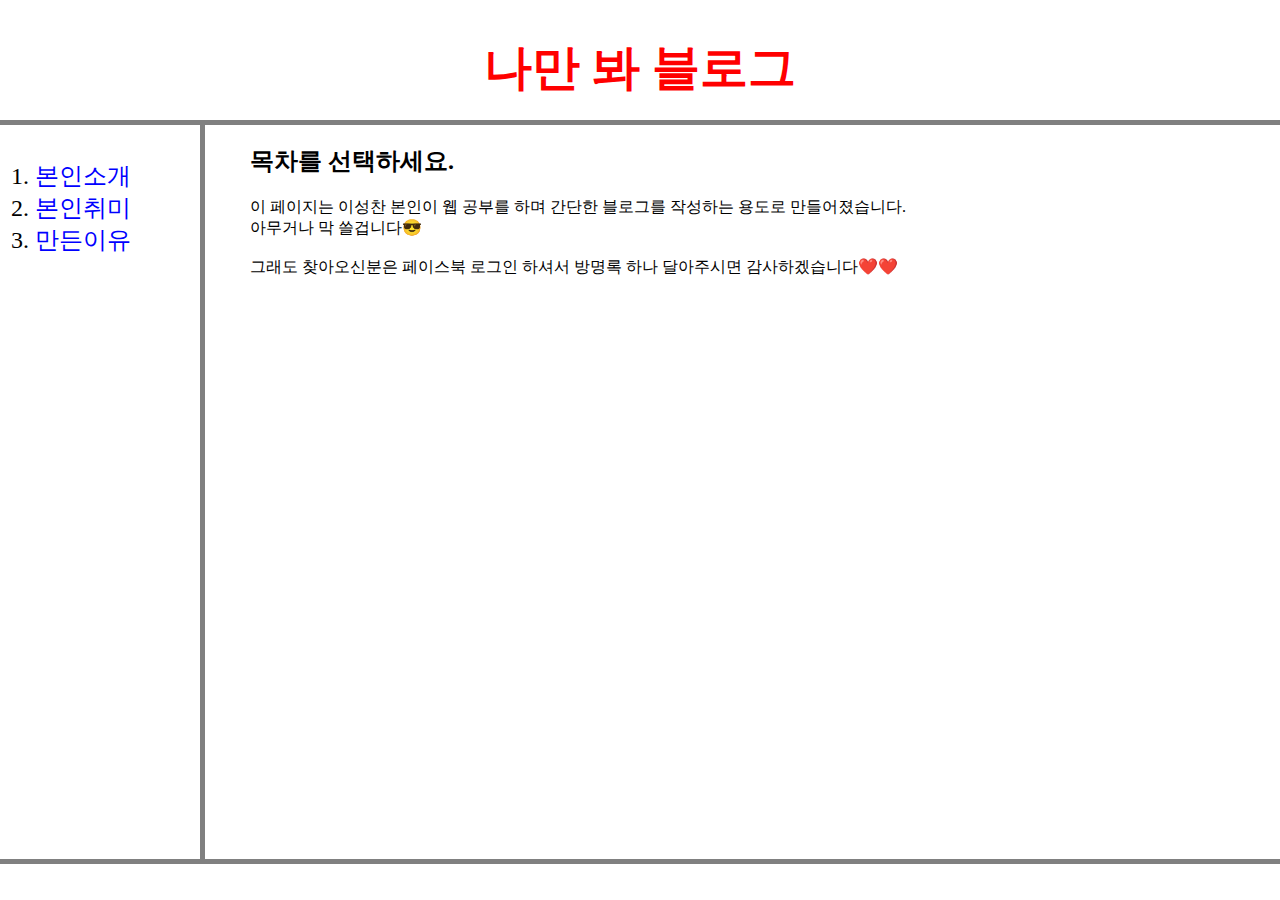
==== index.html @ cb769238 "fix" ====
<!doctype html>
<html>
<head>
  <title>성사(성찬사이트란뜻ㅎ)</title>
  <meta charset="utf-8">

  <p>
    <!-- Global site tag (gtag.js) - Google Analytics -->
    <script async src="https://www.googletagmanager.com/gtag/js?id=G-WHTK21YW09"></script>
    <script>
    window.dataLayer = window.dataLayer || [];
    function gtag(){dataLayer.push(arguments);}
    gtag('js', new Date());

    gtag('config', 'G-WHTK21YW09');
    </script>
  </p>
  <!--CSS-->
  <style>
  body{
    margin:0;
  }
  a {
    color:blue;
    text-decoration: none;
    text-align: left;
  }
  h1{
    font-size: 48px;
    text-align: center;
    border-bottom:5px solid gray;
    margin:0;
    padding:20px;
  }
  .list{
    font-size: 24px;
  }
  #d{
    color:red;
  }
  #grid{
    display: grid;
    grid-template-columns: 150px 1fr;
    border-bottom: 5px solid gray;
  }
  #grid #list{
    border-right:5px solid gray;
    width:130px;
    margin:0;
    padding: 35px;
  }
  #grid #article{
    padding-left: 100px;
    padding-bottom: 50%;
  }
</style>
</head>

<body>
  <h1><a href="index.html" id="d">나만 봐 블로그</a></h1>
  <div id="grid">
    <ol class="list" id="list">
      <li><a href="1.html" class="list"id="a">본인소개</a></li>
      <li><a href="2.html" class="list"id="b">본인취미</a></li>
      <li><a href="3.html" class="list"id="c">만든이유</a></li>
    </ol>
    <div id="article">
      <h2>목차를 선택하세요.</h2>
      <p>
        이 페이지는 이성찬 본인이 웹 공부를 하며 간단한 블로그를 작성하는 용도로 만들어졌습니다.<br>
        아무거나 막 쓸겁니다😎<br><br>
        그래도 찾아오신분은 페이스북 로그인 하셔서 방명록 하나 달아주시면 감사하겠습니다❤️❤️
      </p>
    </div>
  </div>
  <p>
    <div id="disqus_thread"></div>
    <script>
    /**
    *  RECOMMENDED CONFIGURATION VARIABLES: EDIT AND UNCOMMENT THE SECTION BELOW TO INSERT DYNAMIC VALUES FROM YOUR PLATFORM OR CMS.
    *  LEARN WHY DEFINING THESE VARIABLES IS IMPORTANT: https://disqus.com/admin/universalcode/#configuration-variables    */
    /*
    var disqus_config = function () {
    this.page.url = PAGE_URL;  // Replace PAGE_URL with your page's canonical URL variable
    this.page.identifier = PAGE_IDENTIFIER; // Replace PAGE_IDENTIFIER with your page's unique identifier variable
  };
  */
  (function() { // DON'T EDIT BELOW THIS LINE
    var d = document, s = d.createElement('script');
    s.src = 'https://web1-17altfu2zf.disqus.com/embed.js';
    s.setAttribute('data-timestamp', +new Date());
    (d.head || d.body).appendChild(s);
  })();
</script>
<noscript>Please enable JavaScript to view the <a href="https://disqus.com/?ref_noscript">comments powered by Disqus.</a></noscript>
</p>
<p>
  <!--Start of Tawk.to Script-->
  <script type="text/javascript">
  var Tawk_API=Tawk_API||{}, Tawk_LoadStart=new Date();
  (function(){
    var s1=document.createElement("script"),s0=document.getElementsByTagName("script")[0];
    s1.async=true;
    s1.src='https://embed.tawk.to/60beff074ae6dd0abe7d0acf/1f7l18drq';
    s1.charset='UTF-8';
    s1.setAttribute('crossorigin','*');
    s0.parentNode.insertBefore(s1,s0);
  })();
</script>
<!--End of Tawk.to Script-->
</p>
</body>
</html>
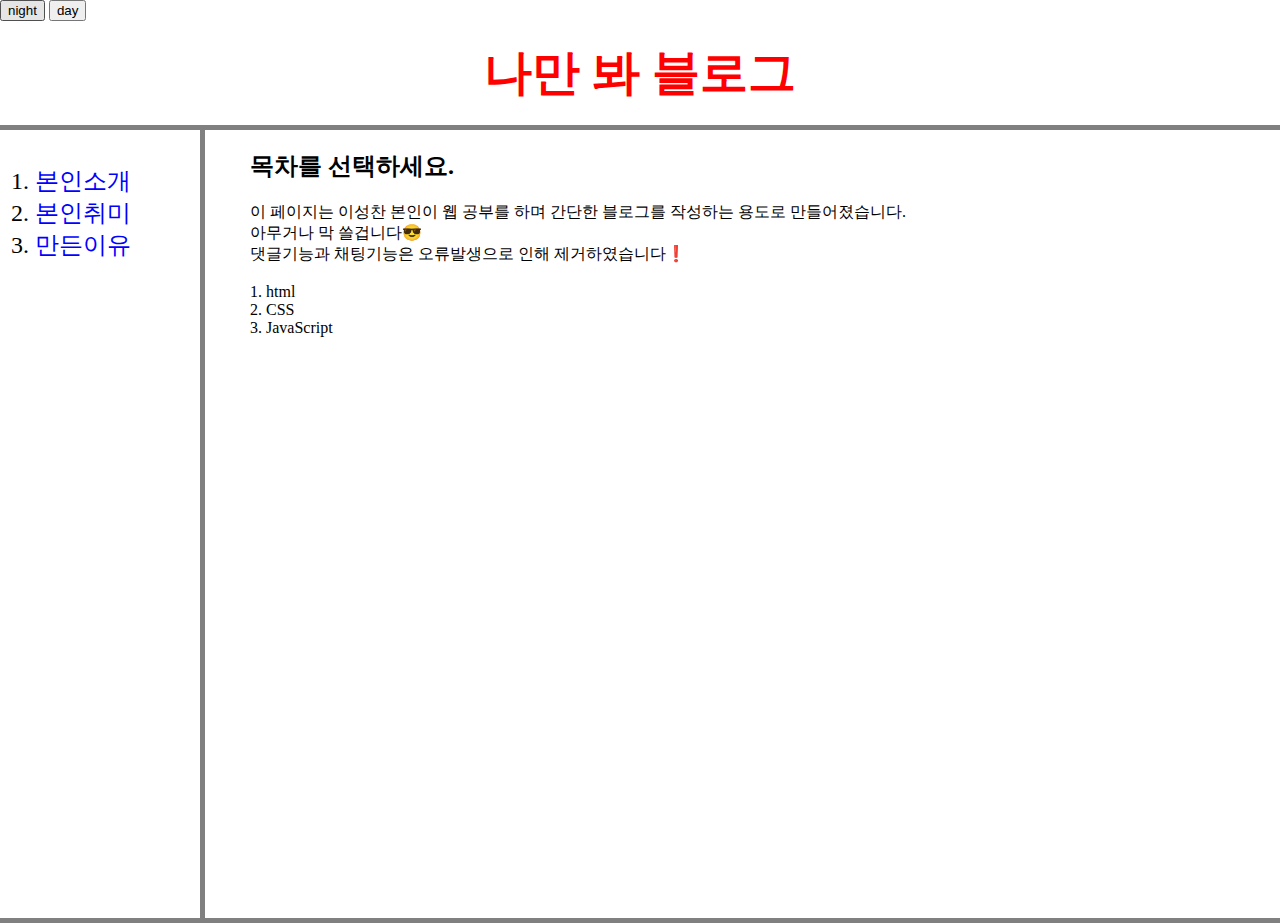
==== commit c5d3bb30: "Javascript start" ====
--- a/index.html
+++ b/index.html
@@ -4,59 +4,25 @@
   <title>성사(성찬사이트란뜻ㅎ)</title>
   <meta charset="utf-8">
 
-  <p>
-    <!-- Global site tag (gtag.js) - Google Analytics -->
-    <script async src="https://www.googletagmanager.com/gtag/js?id=G-WHTK21YW09"></script>
-    <script>
-    window.dataLayer = window.dataLayer || [];
-    function gtag(){dataLayer.push(arguments);}
-    gtag('js', new Date());
-
-    gtag('config', 'G-WHTK21YW09');
-    </script>
-  </p>
   <!--CSS-->
+  <link rel="stylesheet" href="style.css">
   <style>
-  body{
-    margin:0;
+  #d{
+    color: red;
   }
-  a {
-    color:blue;
-    text-decoration: none;
-    text-align: left;
-  }
-  h1{
-    font-size: 48px;
-    text-align: center;
-    border-bottom:5px solid gray;
-    margin:0;
-    padding:20px;
-  }
-  .list{
-    font-size: 24px;
-  }
-  #d{
-    color:red;
-  }
-  #grid{
-    display: grid;
-    grid-template-columns: 150px 1fr;
-    border-bottom: 5px solid gray;
-  }
-  #grid #list{
-    border-right:5px solid gray;
-    width:130px;
-    margin:0;
-    padding: 35px;
-  }
-  #grid #article{
-    padding-left: 100px;
-    padding-bottom: 50%;
-  }
-</style>
+  </style>
 </head>
 
 <body>
+  <!--JavaScript-->
+  <input type="button" value="night" onclick="
+  document.querySelector('body').style.backgroundColor='black';
+  document.querySelector('body').style.color='white';
+  ">
+  <input type="button" value="day" onclick="
+  document.querySelector('body').style.backgroundColor='white';
+  document.querySelector('body').style.color='black';
+  ">
   <h1><a href="index.html" id="d">나만 봐 블로그</a></h1>
   <div id="grid">
     <ol class="list" id="list">
@@ -68,46 +34,14 @@
       <h2>목차를 선택하세요.</h2>
       <p>
         이 페이지는 이성찬 본인이 웹 공부를 하며 간단한 블로그를 작성하는 용도로 만들어졌습니다.<br>
-        아무거나 막 쓸겁니다😎<br><br>
-        그래도 찾아오신분은 페이스북 로그인 하셔서 방명록 하나 달아주시면 감사하겠습니다❤️❤️
+        아무거나 막 쓸겁니다😎<br>댓글기능과 채팅기능은 오류발생으로 인해 제거하였습니다❗️<br><br>
+
+        1. html<br>
+        2. CSS<br>
+        3. JavaScript<br>
       </p>
     </div>
   </div>
-  <p>
-    <div id="disqus_thread"></div>
-    <script>
-    /**
-    *  RECOMMENDED CONFIGURATION VARIABLES: EDIT AND UNCOMMENT THE SECTION BELOW TO INSERT DYNAMIC VALUES FROM YOUR PLATFORM OR CMS.
-    *  LEARN WHY DEFINING THESE VARIABLES IS IMPORTANT: https://disqus.com/admin/universalcode/#configuration-variables    */
-    /*
-    var disqus_config = function () {
-    this.page.url = PAGE_URL;  // Replace PAGE_URL with your page's canonical URL variable
-    this.page.identifier = PAGE_IDENTIFIER; // Replace PAGE_IDENTIFIER with your page's unique identifier variable
-  };
-  */
-  (function() { // DON'T EDIT BELOW THIS LINE
-    var d = document, s = d.createElement('script');
-    s.src = 'https://web1-17altfu2zf.disqus.com/embed.js';
-    s.setAttribute('data-timestamp', +new Date());
-    (d.head || d.body).appendChild(s);
-  })();
-</script>
-<noscript>Please enable JavaScript to view the <a href="https://disqus.com/?ref_noscript">comments powered by Disqus.</a></noscript>
-</p>
-<p>
-  <!--Start of Tawk.to Script-->
-  <script type="text/javascript">
-  var Tawk_API=Tawk_API||{}, Tawk_LoadStart=new Date();
-  (function(){
-    var s1=document.createElement("script"),s0=document.getElementsByTagName("script")[0];
-    s1.async=true;
-    s1.src='https://embed.tawk.to/60beff074ae6dd0abe7d0acf/1f7l18drq';
-    s1.charset='UTF-8';
-    s1.setAttribute('crossorigin','*');
-    s0.parentNode.insertBefore(s1,s0);
-  })();
-</script>
-<!--End of Tawk.to Script-->
-</p>
+
 </body>
 </html>
--- a/style.css
+++ b/style.css
@@ -0,0 +1,60 @@
+body{
+  margin: 0px;
+}
+a {
+  color:blue;
+  text-decoration: none;
+  text-align: left;
+}
+h1{
+  font-size: 48px;
+  text-align: center;
+  border-bottom:5px solid gray;
+  margin:0;
+  padding:20px;
+}
+.list{
+  font-size: 24px;
+}
+#grid{
+  display: grid;
+  grid-template-columns: 150px 1fr;
+  border-bottom: 5px solid gray;
+}
+#grid #list{
+  border-right:5px solid gray;
+  width:130px;
+  margin:0;
+  padding: 35px;
+}
+#grid #article{
+  padding-left: 100px;
+  padding-bottom: 50%;
+}
+@media(max-width:600px){
+  #grid{
+    display: block;
+  }
+  #grid #list{
+    border-right:none;
+  }
+  #grid #article{
+    padding-left: 15px;
+    padding-bottom: 50%;
+  }
+}
+/* CSS ㄷㅏ크모드
+a {
+    color: #0000ee;
+}
+@media (prefers-color-scheme: dark) {
+    body {
+        background: #121212;
+        color: #bbb;
+    }
+
+    a {
+        color: #3ea6ff;
+    }
+}
+*/
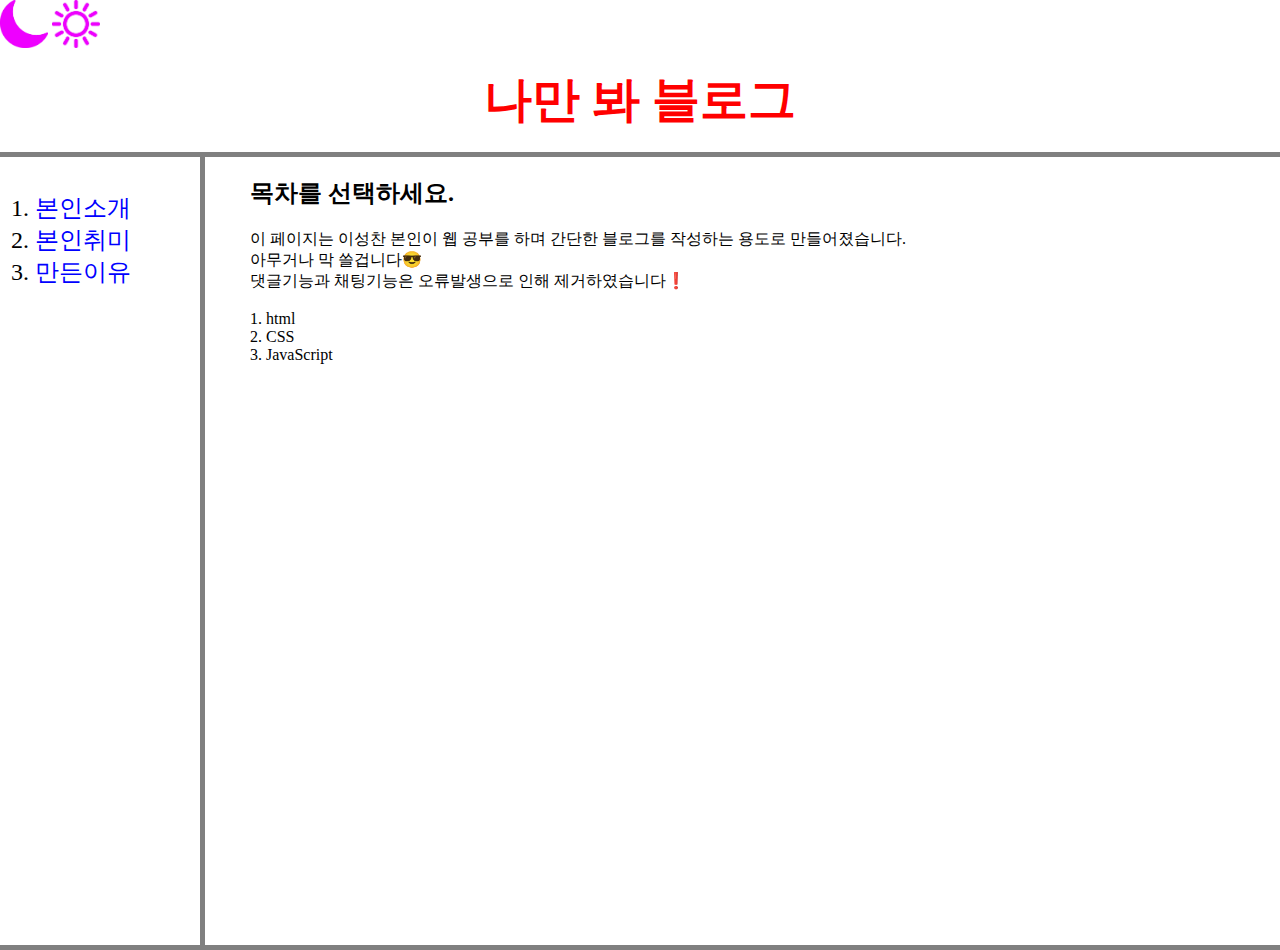
==== commit 35239453: "add Day Night btn" ====
--- a/index.html
+++ b/index.html
@@ -14,12 +14,12 @@
 </head>
 
 <body>
-  <!--JavaScript-->
-  <input type="button" value="night" onclick="
+  <!--Day,Night btn-->
+  <input type="button" class="night" onclick="
   document.querySelector('body').style.backgroundColor='black';
   document.querySelector('body').style.color='white';
   ">
-  <input type="button" value="day" onclick="
+  <input type="button" class="day" onclick="
   document.querySelector('body').style.backgroundColor='white';
   document.querySelector('body').style.color='black';
   ">
--- a/style.css
+++ b/style.css
@@ -43,6 +43,22 @@
     padding-bottom: 50%;
   }
 }
+input.day{
+  background: url("day.png") no-repeat;
+  background-size:48px;
+  border:none;
+  width: 48px;
+  height: 48px;
+  cursor: pointer;
+}
+input.night{
+  background: url("night.png") no-repeat;
+  background-size:48px;
+  border:none;
+  width: 48px;
+  height: 48px;
+  cursor: pointer;
+}
 /* CSS ㄷㅏ크모드
 a {
     color: #0000ee;
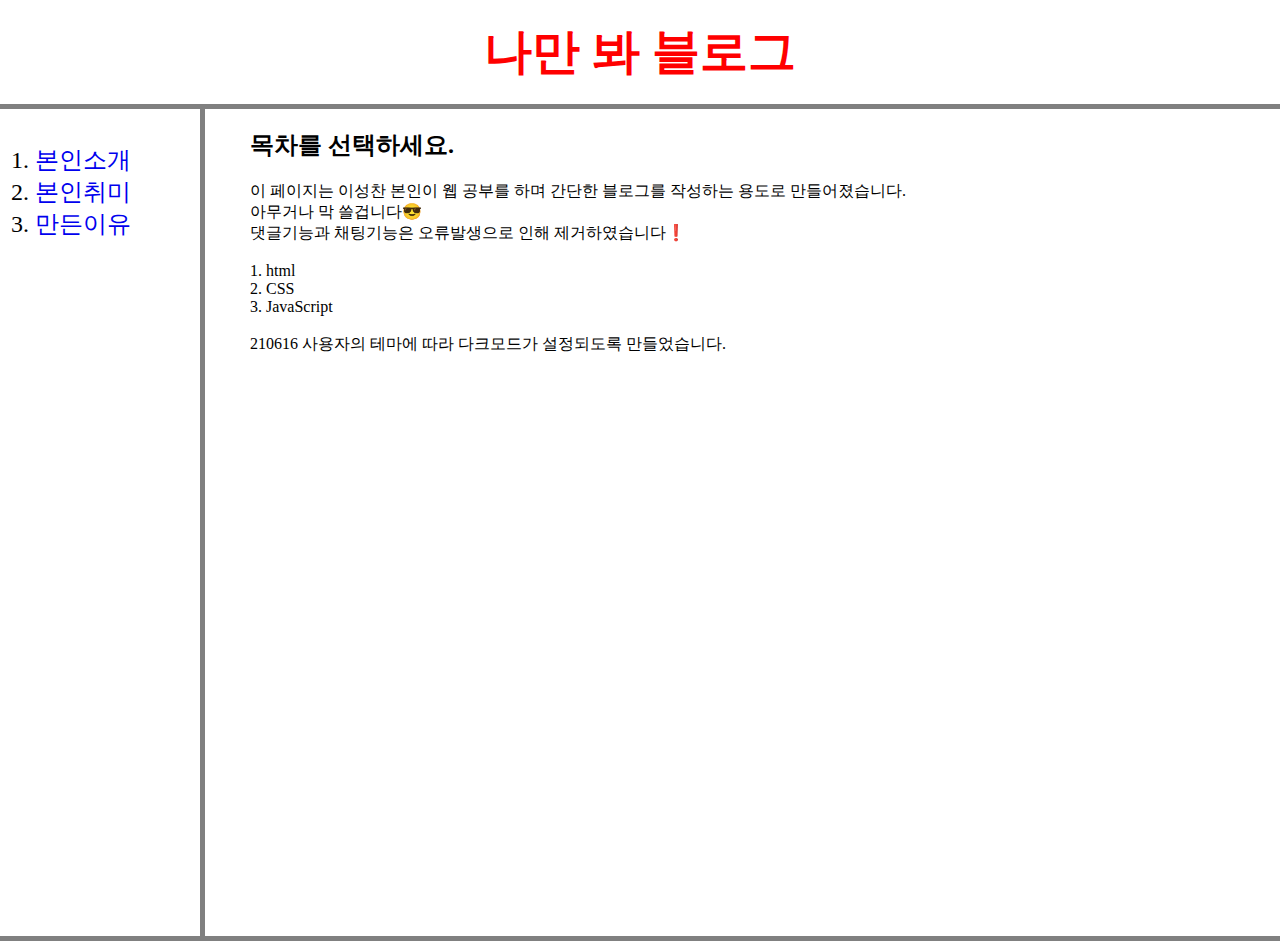
==== commit 2609eb0b: "darkmode fix" ====
--- a/index.html
+++ b/index.html
@@ -14,7 +14,7 @@
 </head>
 
 <body>
-  <!--Day,Night btn-->
+  <!--Day,Night btn
   <input type="button" class="night" onclick="
   document.querySelector('body').style.backgroundColor='black';
   document.querySelector('body').style.color='white';
@@ -22,7 +22,7 @@
   <input type="button" class="day" onclick="
   document.querySelector('body').style.backgroundColor='white';
   document.querySelector('body').style.color='black';
-  ">
+  "-->
   <h1><a href="index.html" id="d">나만 봐 블로그</a></h1>
   <div id="grid">
     <ol class="list" id="list">
@@ -35,10 +35,10 @@
       <p>
         이 페이지는 이성찬 본인이 웹 공부를 하며 간단한 블로그를 작성하는 용도로 만들어졌습니다.<br>
         아무거나 막 쓸겁니다😎<br>댓글기능과 채팅기능은 오류발생으로 인해 제거하였습니다❗️<br><br>
-
         1. html<br>
         2. CSS<br>
-        3. JavaScript<br>
+        3. JavaScript<br><br>
+        210616 사용자의 테마에 따라 다크모드가 설정되도록 만들었습니다.
       </p>
     </div>
   </div>
--- a/style.css
+++ b/style.css
@@ -59,7 +59,7 @@
   height: 48px;
   cursor: pointer;
 }
-/* CSS ㄷㅏ크모드
+
 a {
     color: #0000ee;
 }
@@ -73,4 +73,3 @@
         color: #3ea6ff;
     }
 }
-*/
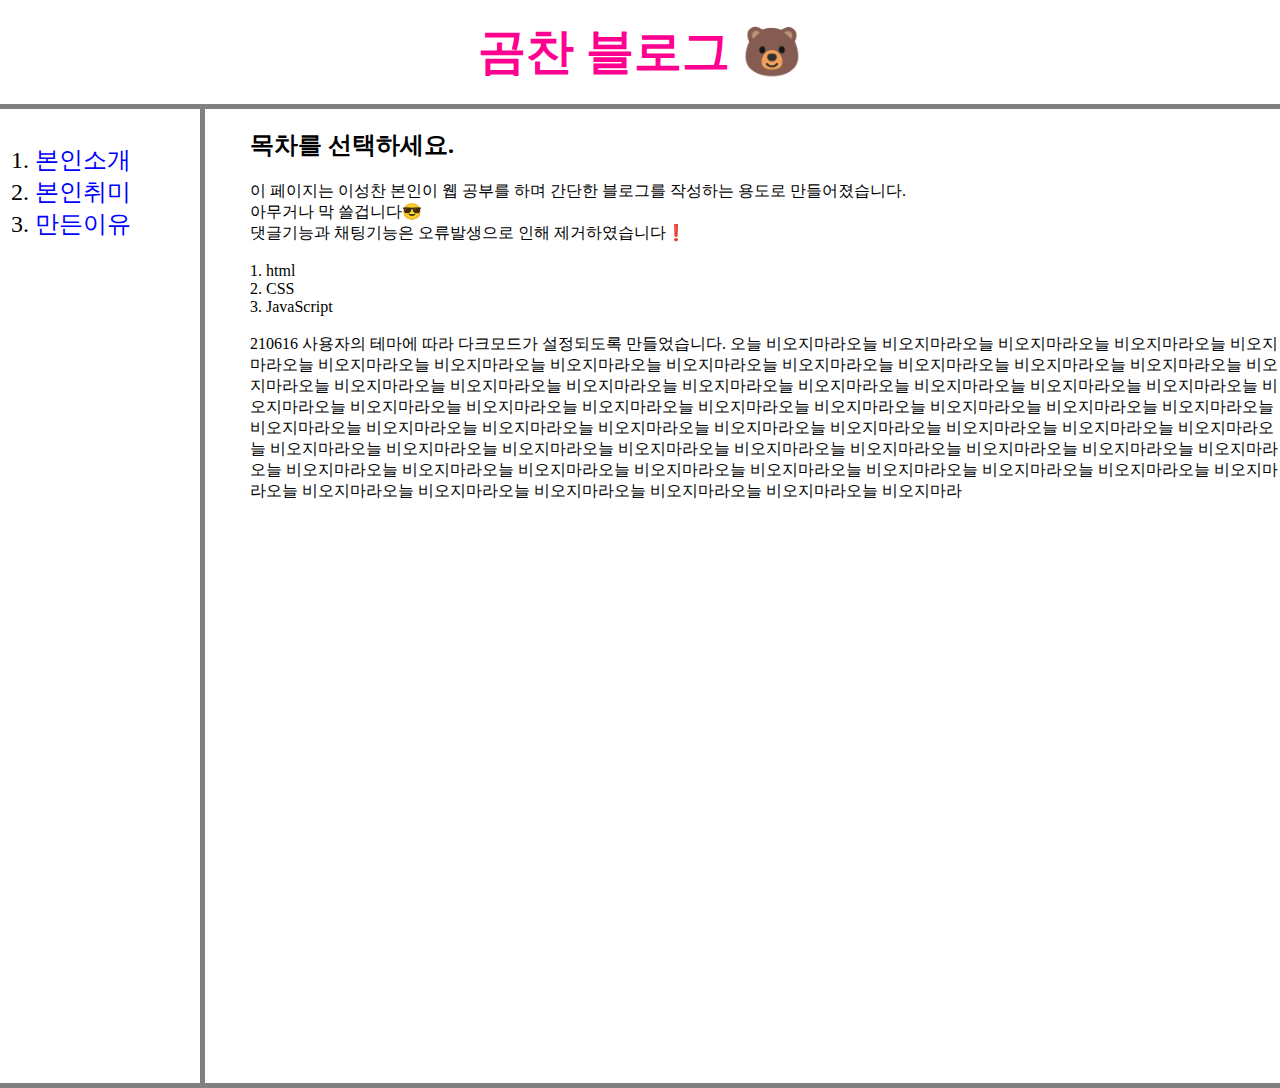
==== commit a19bf2aa: "fix" ====
--- a/index.html
+++ b/index.html
@@ -1,34 +1,28 @@
 <!doctype html>
 <html>
+
 <head>
-  <title>성사(성찬사이트란뜻ㅎ)</title>
+  <title>곰찬 블로그 🐻</title>
   <meta charset="utf-8">
 
   <!--CSS-->
   <link rel="stylesheet" href="style.css">
   <style>
-  #d{
-    color: red;
-  }
+    #d {
+      color: #ff0090;
+    }
   </style>
+  <link rel="SHORTCUT ICON" href="favicon-96x96.png" />
 </head>
 
 <body>
-  <!--Day,Night btn
-  <input type="button" class="night" onclick="
-  document.querySelector('body').style.backgroundColor='black';
-  document.querySelector('body').style.color='white';
-  ">
-  <input type="button" class="day" onclick="
-  document.querySelector('body').style.backgroundColor='white';
-  document.querySelector('body').style.color='black';
-  "-->
-  <h1><a href="index.html" id="d">나만 봐 블로그</a></h1>
+
+  <h1><a href="index.html" id="d">곰찬 블로그 🐻</a></h1>
   <div id="grid">
     <ol class="list" id="list">
-      <li><a href="1.html" class="list"id="a">본인소개</a></li>
-      <li><a href="2.html" class="list"id="b">본인취미</a></li>
-      <li><a href="3.html" class="list"id="c">만든이유</a></li>
+      <li><a href="1.html" class="list" id="a">본인소개</a></li>
+      <li><a href="2.html" class="list" id="b">본인취미</a></li>
+      <li><a href="3.html" class="list" id="c">만든이유</a></li>
     </ol>
     <div id="article">
       <h2>목차를 선택하세요.</h2>
@@ -39,9 +33,12 @@
         2. CSS<br>
         3. JavaScript<br><br>
         210616 사용자의 테마에 따라 다크모드가 설정되도록 만들었습니다.
+
+        오늘 비오지마라오늘 비오지마라오늘 비오지마라오늘 비오지마라오늘 비오지마라오늘 비오지마라오늘 비오지마라오늘 비오지마라오늘 비오지마라오늘 비오지마라오늘 비오지마라오늘 비오지마라오늘 비오지마라오늘 비오지마라오늘 비오지마라오늘 비오지마라오늘 비오지마라오늘 비오지마라오늘 비오지마라오늘 비오지마라오늘 비오지마라오늘 비오지마라오늘 비오지마라오늘 비오지마라오늘 비오지마라오늘 비오지마라오늘 비오지마라오늘 비오지마라오늘 비오지마라오늘 비오지마라오늘 비오지마라오늘 비오지마라오늘 비오지마라오늘 비오지마라오늘 비오지마라오늘 비오지마라오늘 비오지마라오늘 비오지마라오늘 비오지마라오늘 비오지마라오늘 비오지마라오늘 비오지마라오늘 비오지마라오늘 비오지마라오늘 비오지마라오늘 비오지마라오늘 비오지마라오늘 비오지마라오늘 비오지마라오늘 비오지마라오늘 비오지마라오늘 비오지마라오늘 비오지마라오늘 비오지마라오늘 비오지마라오늘 비오지마라오늘 비오지마라오늘 비오지마라오늘 비오지마라오늘 비오지마라오늘 비오지마라오늘 비오지마라오늘 비오지마라오늘 비오지마라
       </p>
     </div>
   </div>
 
 </body>
+
 </html>
--- a/style.css
+++ b/style.css
@@ -1,75 +1,66 @@
-body{
+body {
   margin: 0px;
 }
+
 a {
-  color:blue;
+  color: blue;
   text-decoration: none;
   text-align: left;
 }
-h1{
+
+h1 {
   font-size: 48px;
   text-align: center;
-  border-bottom:5px solid gray;
-  margin:0;
-  padding:20px;
+  border-bottom: 5px solid gray;
+  margin: 0;
+  padding: 20px;
 }
-.list{
+
+.list {
   font-size: 24px;
 }
-#grid{
+
+#grid {
   display: grid;
   grid-template-columns: 150px 1fr;
   border-bottom: 5px solid gray;
 }
-#grid #list{
-  border-right:5px solid gray;
-  width:130px;
-  margin:0;
+
+#grid #list {
+  border-right: 5px solid gray;
+  width: 130px;
+  margin: 0;
   padding: 35px;
 }
-#grid #article{
+
+#grid #article {
   padding-left: 100px;
   padding-bottom: 50%;
 }
-@media(max-width:600px){
-  #grid{
+
+@media(max-width:600px) {
+  #grid {
     display: block;
   }
-  #grid #list{
-    border-right:none;
+
+  #grid #list {
+    border-right: none;
   }
-  #grid #article{
+
+  #grid #article {
     padding-left: 15px;
     padding-bottom: 50%;
   }
 }
-input.day{
-  background: url("day.png") no-repeat;
-  background-size:48px;
-  border:none;
-  width: 48px;
-  height: 48px;
-  cursor: pointer;
-}
-input.night{
-  background: url("night.png") no-repeat;
-  background-size:48px;
-  border:none;
-  width: 48px;
-  height: 48px;
-  cursor: pointer;
-}
 
-a {
-    color: #0000ee;
-}
+/*
 @media (prefers-color-scheme: dark) {
     body {
         background: #121212;
         color: #bbb;
     }
-
     a {
         color: #3ea6ff;
     }
 }
+*/
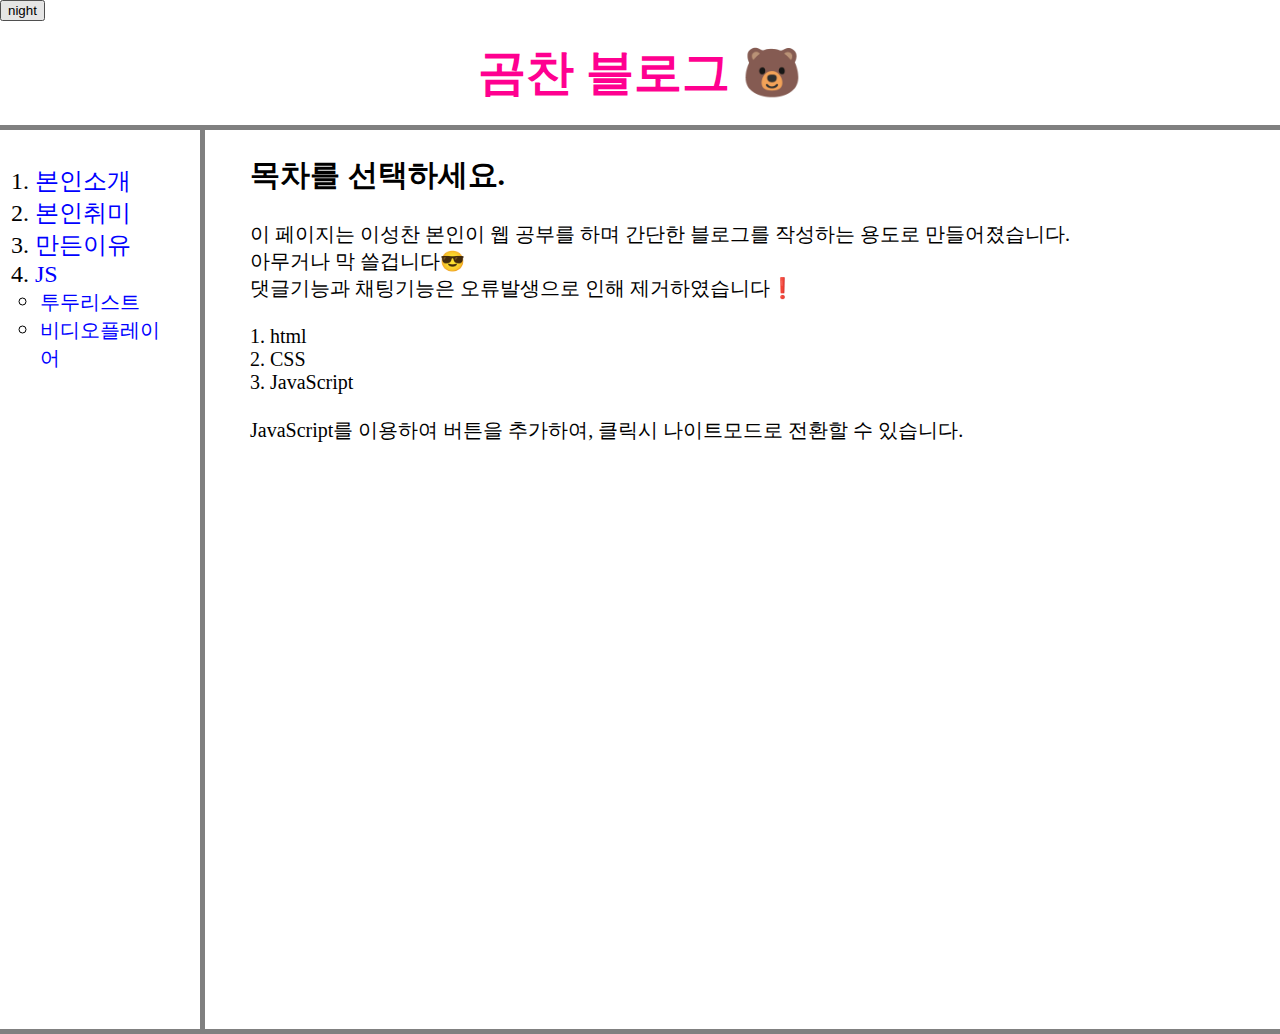
==== commit fa68ac93: "add DAY_NIGHT BTN, JS, Jquery" ====
--- a/index.html
+++ b/index.html
@@ -8,21 +8,29 @@
   <!--CSS-->
   <link rel="stylesheet" href="style.css">
   <style>
-    #d {
+    #title {
       color: #ff0090;
     }
   </style>
   <link rel="SHORTCUT ICON" href="favicon-96x96.png" />
+  <script src="https://ajax.googleapis.com/ajax/libs/jquery/3.6.0/jquery.min.js"></script>
+  <script src="color.js"></script>
 </head>
 
 <body>
-
-  <h1><a href="index.html" id="d">곰찬 블로그 🐻</a></h1>
+  <input type="button" value="night" onclick="nightDayHandler(this);">
+  <h1><a href="index.html"id="title">곰찬 블로그 🐻</a></h1>
   <div id="grid">
     <ol class="list" id="list">
       <li><a href="1.html" class="list" id="a">본인소개</a></li>
       <li><a href="2.html" class="list" id="b">본인취미</a></li>
       <li><a href="3.html" class="list" id="c">만든이유</a></li>
+      <li><a href="4.html" class="list" id="d">JS</a>
+        <ul style="padding-left:5px;">
+          <li><a href="4-1.html" class="list"style="font-size:20px;">투두리스트</li>
+          <li><a href="4-2.html" class="list"style="font-size:20px;"id="e">비디오플레이어</a></li>
+        </ul>
+      </li>
     </ol>
     <div id="article">
       <h2>목차를 선택하세요.</h2>
@@ -32,9 +40,7 @@
         1. html<br>
         2. CSS<br>
         3. JavaScript<br><br>
-        210616 사용자의 테마에 따라 다크모드가 설정되도록 만들었습니다.
-
-        오늘 비오지마라오늘 비오지마라오늘 비오지마라오늘 비오지마라오늘 비오지마라오늘 비오지마라오늘 비오지마라오늘 비오지마라오늘 비오지마라오늘 비오지마라오늘 비오지마라오늘 비오지마라오늘 비오지마라오늘 비오지마라오늘 비오지마라오늘 비오지마라오늘 비오지마라오늘 비오지마라오늘 비오지마라오늘 비오지마라오늘 비오지마라오늘 비오지마라오늘 비오지마라오늘 비오지마라오늘 비오지마라오늘 비오지마라오늘 비오지마라오늘 비오지마라오늘 비오지마라오늘 비오지마라오늘 비오지마라오늘 비오지마라오늘 비오지마라오늘 비오지마라오늘 비오지마라오늘 비오지마라오늘 비오지마라오늘 비오지마라오늘 비오지마라오늘 비오지마라오늘 비오지마라오늘 비오지마라오늘 비오지마라오늘 비오지마라오늘 비오지마라오늘 비오지마라오늘 비오지마라오늘 비오지마라오늘 비오지마라오늘 비오지마라오늘 비오지마라오늘 비오지마라오늘 비오지마라오늘 비오지마라오늘 비오지마라오늘 비오지마라오늘 비오지마라오늘 비오지마라오늘 비오지마라오늘 비오지마라오늘 비오지마라오늘 비오지마라오늘 비오지마라오늘 비오지마라
+        JavaScript를 이용하여 버튼을 추가하여, 클릭시 나이트모드로 전환할 수 있습니다.
       </p>
     </div>
   </div>
--- a/style.css
+++ b/style.css
@@ -36,6 +36,7 @@
 #grid #article {
   padding-left: 100px;
   padding-bottom: 50%;
+  font-size:20px;
 }
 
 @media(max-width:600px) {
@@ -53,14 +54,14 @@
   }
 }
 
-/*
-@media (prefers-color-scheme: dark) {
-    body {
-        background: #121212;
-        color: #bbb;
-    }
-    a {
-        color: #3ea6ff;
-    }
-}
-*/
+/* 사용자의 테마가 블랙이면 다크모드 실행
+ @media (prefers-color-scheme: dark) {
+  body {
+    background: #121212;
+    color: #bbb;
+  }
+
+  a {
+    color: powderblue;
+  }
+} */
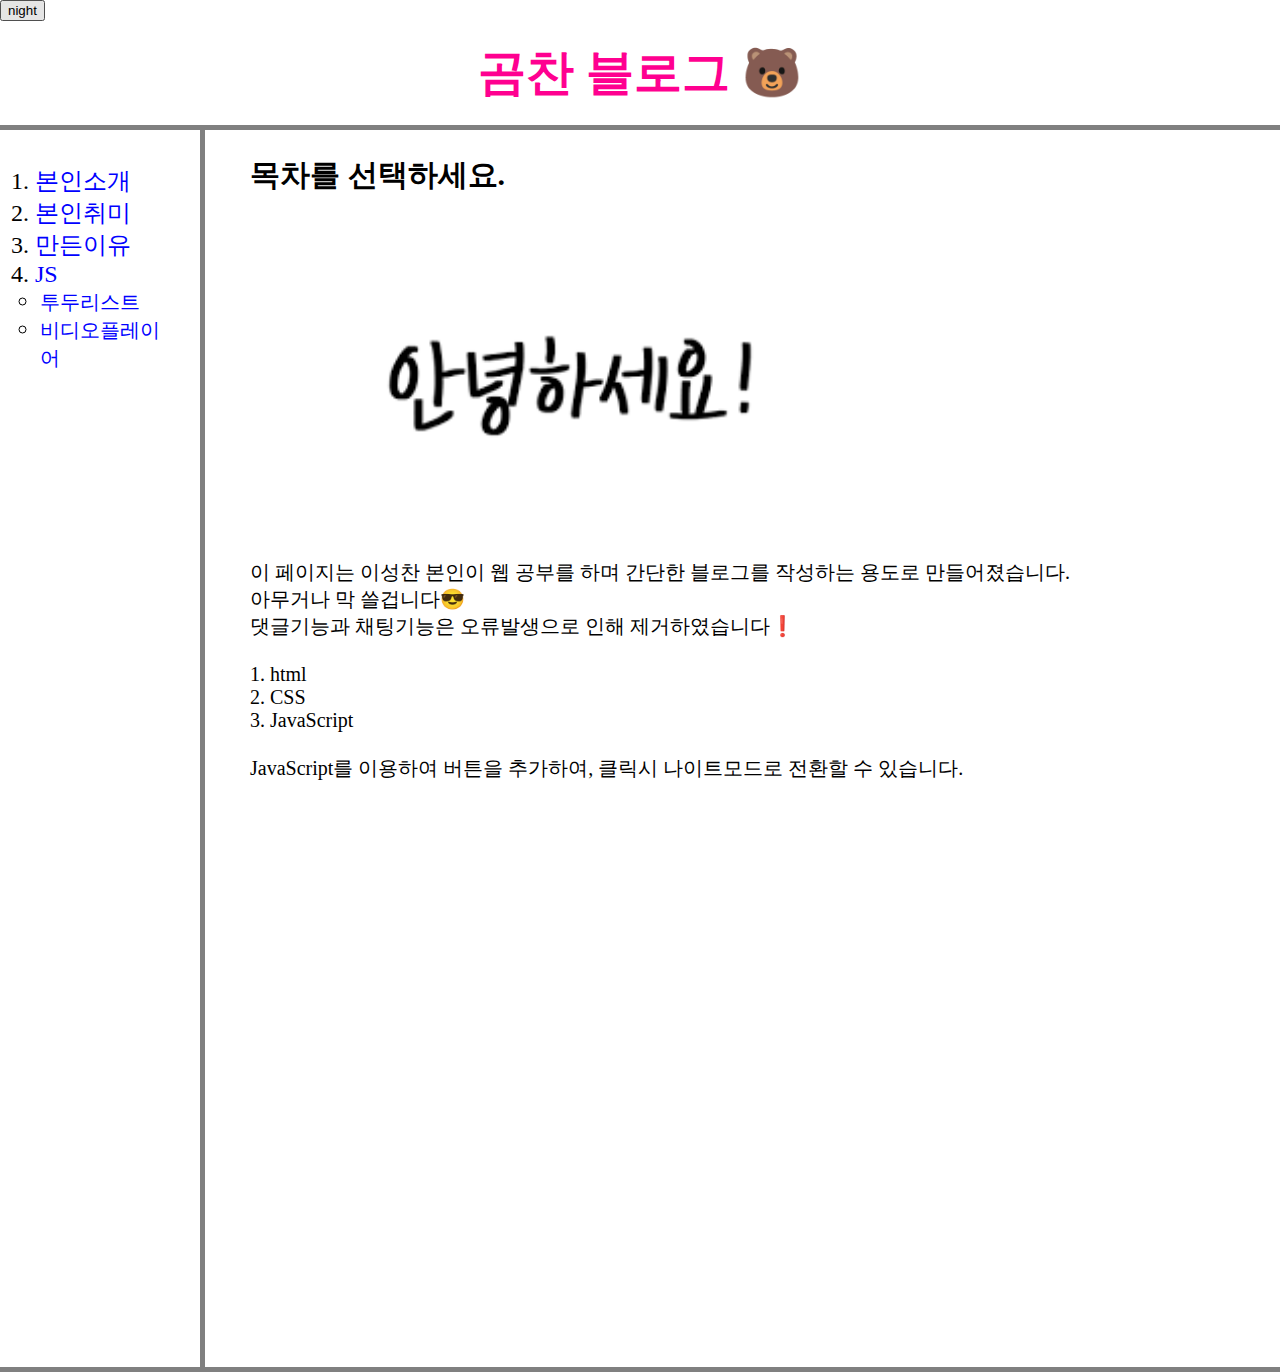
==== commit 0a1233b6: "add helloworld picture" ====
--- a/index.html
+++ b/index.html
@@ -35,6 +35,7 @@
     <div id="article">
       <h2>목차를 선택하세요.</h2>
       <p>
+        <img src="helloworld.png" width=60%><br>
         이 페이지는 이성찬 본인이 웹 공부를 하며 간단한 블로그를 작성하는 용도로 만들어졌습니다.<br>
         아무거나 막 쓸겁니다😎<br>댓글기능과 채팅기능은 오류발생으로 인해 제거하였습니다❗️<br><br>
         1. html<br>
